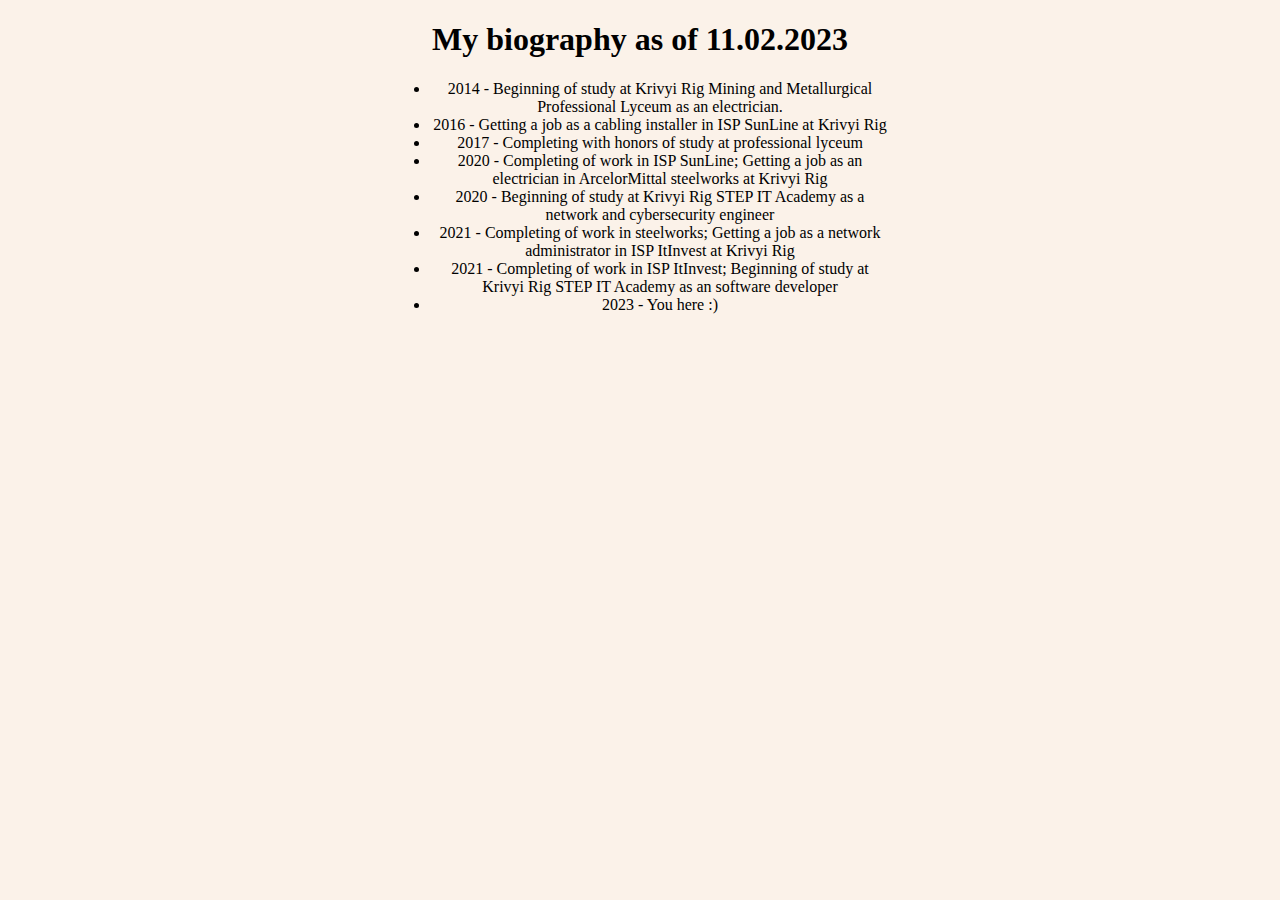
==== 2023.01.18_HW/wwwroot/biography.html @ c39bee0a "The home work from the second lesson was supplemented" ====
﻿<!DOCTYPE html>
<html>
<head>
    <meta charset="utf-8" />
    <title>Biography</title>
    <link rel="stylesheet" href="biography_styles.css"/>
</head>
<body>
    <div id="centralDiv">
        <h1>My biography as of 11.02.2023</h1>

        <ul>
            <li>
                2014 - Beginning of study at Krivyi Rig Mining and Metallurgical Professional Lyceum as an electrician.
            </li>
            <li>
                2016 - Getting a job as a cabling installer in ISP SunLine at Krivyi Rig
            </li>
            <li>
                2017 - Completing with honors of study at professional lyceum
            </li>
            <li>
                2020 - Completing of work in ISP SunLine; Getting a job as an electrician in ArcelorMittal steelworks at Krivyi Rig
            </li>
            <li>
                2020 - Beginning of study at Krivyi Rig STEP IT Academy as a network and cybersecurity engineer
            </li>
            <li>
                2021 - Completing of work in steelworks; Getting a job as a network administrator in ISP ItInvest at Krivyi Rig
            </li>
            <li>
                2021 - Completing of work in ISP ItInvest; Beginning of study at Krivyi Rig STEP IT Academy as an software developer
            </li>
            <li>
                2023 - You here :)
            </li>
        </ul>
    </div>
</body>
</html>
---- 2023.01.18_HW/wwwroot/biography_styles.css ----
﻿body {
    background-color: #FBF2E9;
}

#centralDiv {
    width: 500px;
    margin: auto;
    text-align: center;
}
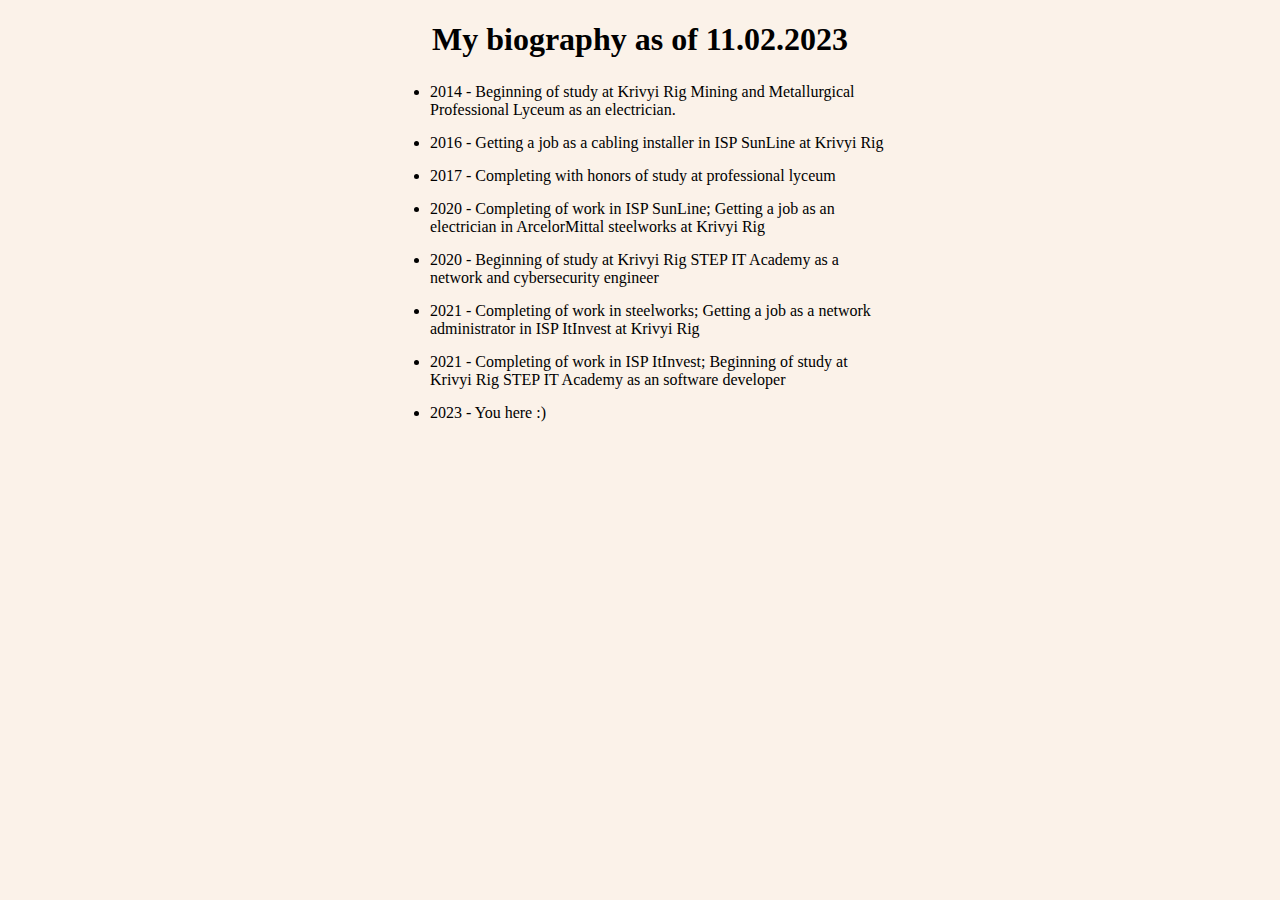
==== commit fb91c01e: "The home work from the second lesson was supplemented" ====
--- a/2023.01.18_HW/wwwroot/biography.html
+++ b/2023.01.18_HW/wwwroot/biography.html
@@ -7,31 +7,31 @@
 </head>
 <body>
     <div id="centralDiv">
-        <h1>My biography as of 11.02.2023</h1>
+        <h1 id="biographyHeader">My biography as of 11.02.2023</h1>
 
         <ul>
-            <li>
+            <li class="biographyLi">
                 2014 - Beginning of study at Krivyi Rig Mining and Metallurgical Professional Lyceum as an electrician.
             </li>
-            <li>
+            <li class="biographyLi">
                 2016 - Getting a job as a cabling installer in ISP SunLine at Krivyi Rig
             </li>
-            <li>
+            <li class="biographyLi">
                 2017 - Completing with honors of study at professional lyceum
             </li>
-            <li>
+            <li class="biographyLi">
                 2020 - Completing of work in ISP SunLine; Getting a job as an electrician in ArcelorMittal steelworks at Krivyi Rig
             </li>
-            <li>
+            <li class="biographyLi">
                 2020 - Beginning of study at Krivyi Rig STEP IT Academy as a network and cybersecurity engineer
             </li>
-            <li>
+            <li class="biographyLi">
                 2021 - Completing of work in steelworks; Getting a job as a network administrator in ISP ItInvest at Krivyi Rig
             </li>
-            <li>
+            <li class="biographyLi">
                 2021 - Completing of work in ISP ItInvest; Beginning of study at Krivyi Rig STEP IT Academy as an software developer
             </li>
-            <li>
+            <li class="biographyLi">
                 2023 - You here :)
             </li>
         </ul>
--- a/2023.01.18_HW/wwwroot/biography_styles.css
+++ b/2023.01.18_HW/wwwroot/biography_styles.css
@@ -5,5 +5,17 @@
 #centralDiv {
     width: 500px;
     margin: auto;
+}
+
+
+#biographyHeader{
     text-align: center;
 }
+
+ul {
+    margin-top: 25px;
+}
+
+.biographyLi {
+    margin-bottom: 15px;
+}
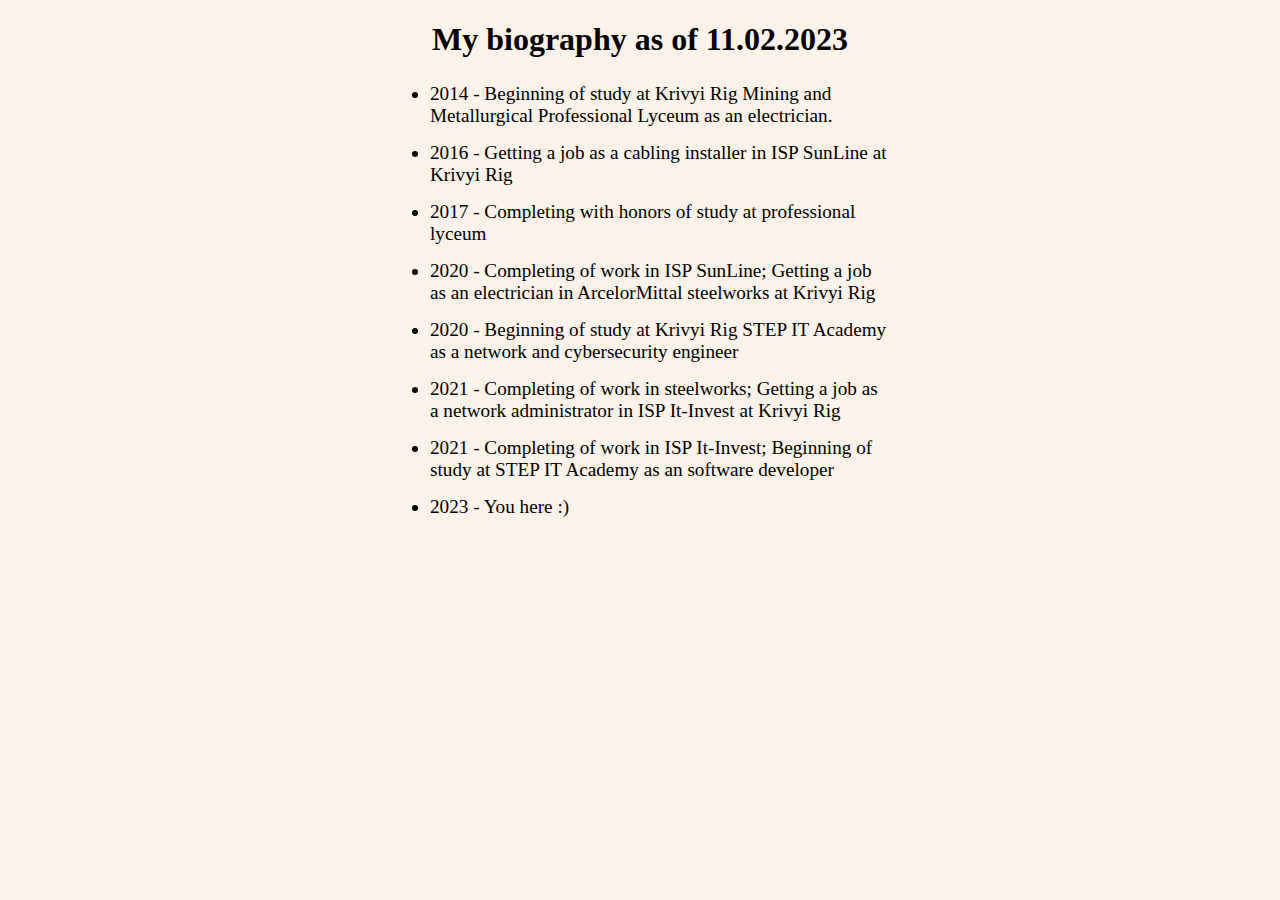
==== commit ebc8c141: "The home work from the second lesson was supplemented" ====
--- a/2023.01.18_HW/wwwroot/biography.html
+++ b/2023.01.18_HW/wwwroot/biography.html
@@ -9,7 +9,7 @@
     <div id="centralDiv">
         <h1 id="biographyHeader">My biography as of 11.02.2023</h1>
 
-        <ul>
+        <ul class="biographyUl">
             <li class="biographyLi">
                 2014 - Beginning of study at Krivyi Rig Mining and Metallurgical Professional Lyceum as an electrician.
             </li>
@@ -26,10 +26,10 @@
                 2020 - Beginning of study at Krivyi Rig STEP IT Academy as a network and cybersecurity engineer
             </li>
             <li class="biographyLi">
-                2021 - Completing of work in steelworks; Getting a job as a network administrator in ISP ItInvest at Krivyi Rig
+                2021 - Completing of work in steelworks; Getting a job as a network administrator in ISP It-Invest at Krivyi Rig
             </li>
             <li class="biographyLi">
-                2021 - Completing of work in ISP ItInvest; Beginning of study at Krivyi Rig STEP IT Academy as an software developer
+                2021 - Completing of work in ISP It-Invest; Beginning of study at STEP IT Academy as an software developer
             </li>
             <li class="biographyLi">
                 2023 - You here :)
--- a/2023.01.18_HW/wwwroot/biography_styles.css
+++ b/2023.01.18_HW/wwwroot/biography_styles.css
@@ -12,8 +12,9 @@
     text-align: center;
 }
 
-ul {
+.biographyUl {
     margin-top: 25px;
+    font-size: larger;
 }
 
 .biographyLi {
